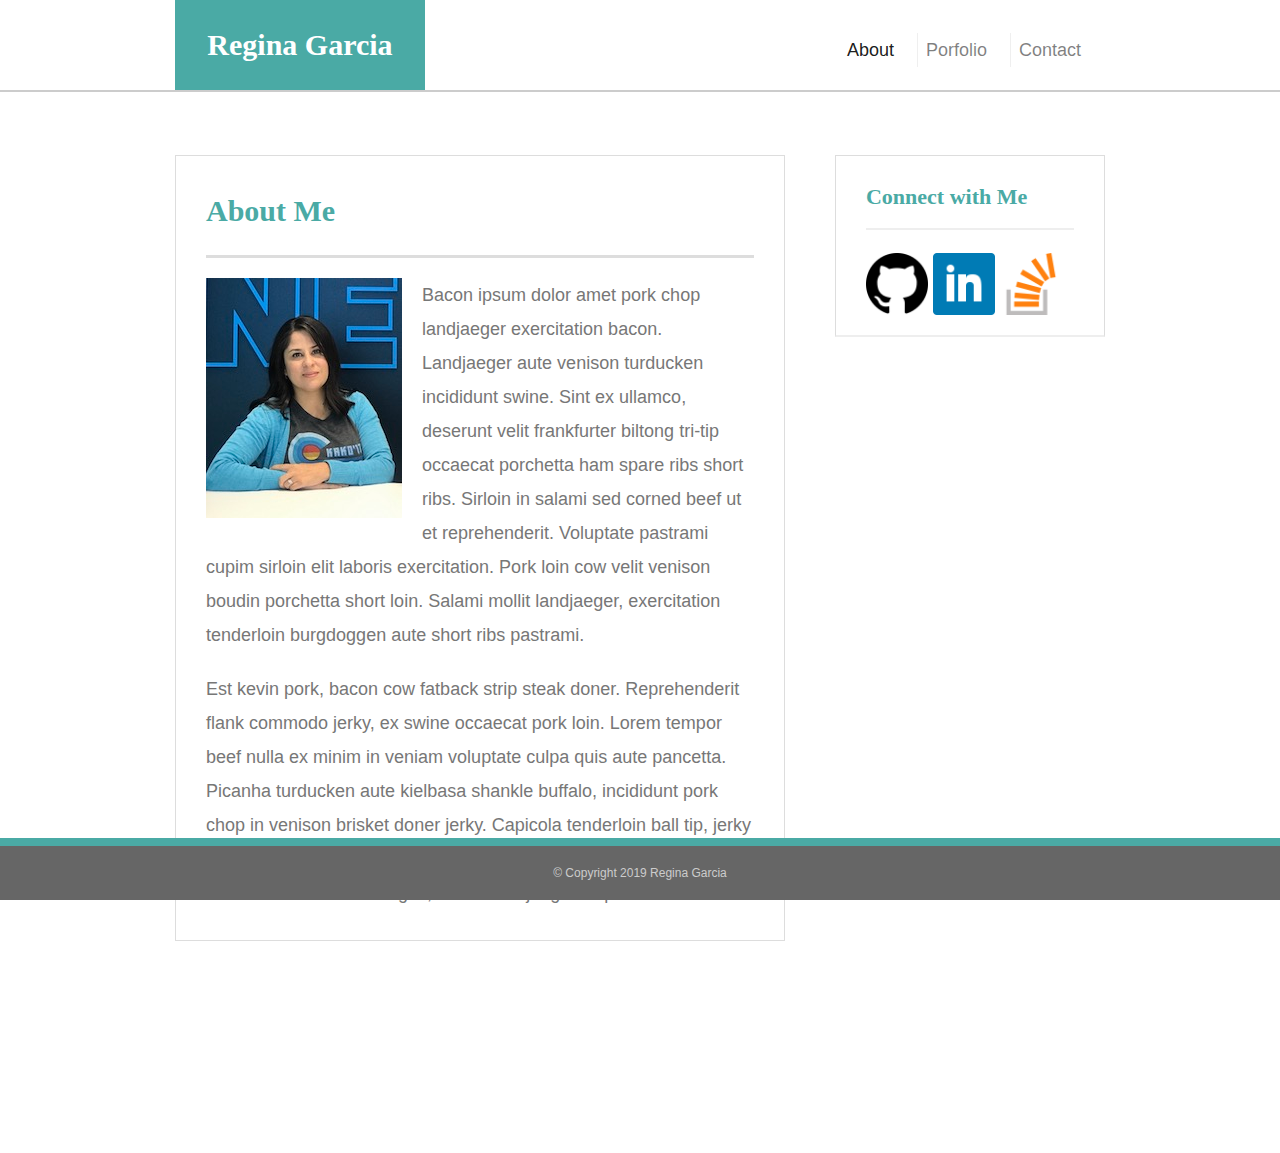
==== index.html @ 682ee4df "add all content for new portfolio" ====
<!DOCTYPE html>
<html lang="en">
<head>
    <title>Regina Garcia</title>
    <meta name="viewport" content="width=device-width, initial-scale=1.0">
    <link rel="stylesheet" type="text/css" 
    href="assets/css/reset.css">
    <link rel="stylesheet" 
    href="https://maxcdn.bootstrapcdn.com/bootstrap/4.0.0/css/bootstrap.min.css">
    <link rel="stylesheet" 
    href="https://stackpath.bootstrapcdn.com/font-awesome/4.7.0/css/font-awesome.min.css">
    <script 
    src="https://cdnjs.cloudflare.com/ajax/libs/jquery/3.2.1/jquery.min.js"></script>
    <script 
    src="https://maxcdn.bootstrapcdn.com/bootstrap/4.0.0/js/bootstrap.min.js"></script>
    <link rel="stylesheet" type="text/css" 
    href="assets/css/style.css">

</head>
<body>
        <header id="masthead">
            <div class="container">
                <a href="index.html" id="logo">Regina Garcia</a>
                    <nav class="navbar navbar-expand-lg navbar-light bg-light">
                        <button class="navbar-toggler" type="button" data-toggle="collapse" data-target="#navbarNav" aria-controls="navbarNav" aria-expanded="false" aria-label="Toggle navigation">
                        <span class="navbar-toggler-icon"></span>
                        </button>
                            <div class="collapse navbar-collapse" id="navbarNav">
                              <ul class="navbar-nav">
                                <li class="nav-item active">
                                <a class="nav-link aboutLink" href="index.html">About <span class="sr-only">(current)</span></a>
                                </li>
                                <li class="nav-item">
                                <a class="nav-link" href="portfolio.html">Porfolio</a>
                                </li>
                                <li class="nav-item">
                                <a class="nav-link" href="contact.html">Contact</a>
                                </li>
                              </ul>
                            </div>
                        </nav>
                </div>
        </header>

    <div id="main-container" class="container">
        <div class="row">
            <div class="col-sm-12 col-md-8">
                <section class="main-container" margin-top="25px">
                    <h1>About Me</h1>

                    <img class="img-fluid" src="assets/images/IMG_4786.jpg" alt="my picture" Align="left" margin="20px" style="margin-right: 20px;">

                    <p>Bacon ipsum dolor amet pork chop landjaeger exercitation bacon. 
                        Landjaeger aute venison turducken incididunt swine. 
                        Sint ex ullamco, deserunt velit frankfurter biltong tri-tip occaecat porchetta ham spare ribs short ribs. 
                        Sirloin in salami sed corned beef ut et reprehenderit. 
                        Voluptate pastrami cupim sirloin elit laboris exercitation. 
                        Pork loin cow velit venison boudin porchetta short loin. 
                        Salami mollit landjaeger, exercitation tenderloin burgdoggen aute short ribs pastrami.
                    </p>

                    <p>
                        Est kevin pork, bacon cow fatback strip steak doner. 
                        Reprehenderit flank commodo jerky, ex swine occaecat pork loin. 
                        Lorem tempor beef nulla ex minim in veniam voluptate culpa quis aute pancetta. 
                        Picanha turducken aute kielbasa shankle buffalo, incididunt pork chop in venison brisket doner jerky. 
                        Capicola tenderloin ball tip, jerky culpa ground round doner do magna short ribs tail esse quis alcatra. 
                        Ut elit veniam fatback fugiat, dolore landjaeger culpa.
                    </p>
                </section>
            </div>

            <div class="col-sm-12 col-md-4">
                <section class="sidebar">
                    <div id="connect">
                        <h2>Connect with Me</h2>
        
                        <a href="https://github.com/regina7361"><img src="assets/images/github.png" class="social" 
                            alt="Github"></a>
        
                        <a href="www.linkedin.com/in/reginargarcia"><img src="assets/images/linkedin.png" class="social" 
                        alt="LinkedIn"></a>
        
                        <a href="https://stackoverflow.com/users/10638604/regina-garcia"><img src="assets/images/Stack_Overflow.png" class="social" 
                        alt="Stack_Overflow"></a>
                    </div>
                </section>
            </div>
        </div>
    </div>

    <footer>
        <div class="container">
            &copy; Copyright 2019 Regina Garcia
        </div>
    </footer>
</body>
</html>
---- assets/css/style.css ----
* {
    box-sizing: border-box;
}

body {
    font-size: 18px;
    line-height: 34px;
    font-family: 'Arial', 'Helvetica Neue', Arial, Helvetica, 
    sans-serif;
    color: #777;
    background: url(/Users/Regina/Bootstrap-Portfolio/assets/images/circuit.png);
}

.container {
    width: 100%;
    max-width: 960px;
    margin: 0 auto;
    clear: both;
}

h1, h2, h3, p {
    margin-bottom: 20px;
}

p:last-child {
    margin-bottom: 0;
}

h1, h2, h3 {
    font-family: 'Georgia', Georgia, 'Times New Roman', Times, serif;
    font-weight: 700;
    color: #4aaaa5;
}

h1 {
    font-size: 30px;
    line-height: 49px;
    border-bottom: 3px solid #ddd;
    padding-bottom: 20px;
}

h2, h3 {
    font-size: 22px;
}

/*header*/

#masthead {
    background: #fff;
    margin: 0 0 30px;
    z-index: 99;
    color: #fff;
    overflow: auto;
    border-bottom: 2px solid #ccc;
    position: fixed;
    width: 100%;
}

#logo {
    width: 250px;
    height: 90px;
    background: #4aaaa5;
    float: left;
    font-family: Georgia, 'Times New Roman', Times, serif;
    text-align: center;
    line-height: 90px;
    color: #fff;
    font-weight: 700;
    font-size: 30px;
    text-decoration: none;
}

nav {
    float: right;
    margin-top: 25px;
}

nav a {
    color: #999;
    text-decoration: none;
    margin-left: 15px;
    display: inline-block;
    border-left: 1px solid #efefef !important;
    padding-left: 15px;
    line-height: 18px;
}

.aboutLink {
    border-left: 0 none !important;
}

nav a:first-child {
    border-left: 0 none;
}

.bg-light {
    background-color: white!important;
}

/*main*/
#main-container {
    padding-top: 130px;
}

.main-container {
    background: #fff;
    padding: 30px;
    margin: 0 0 150px 0;
    width: 100%;
    max-width: 650px;
    float: left;
    border: 1px solid #ddd;
    margin-top: 25px;
    
}

.auth-image {
    width: 200px;
    height: auto;
    margin-top: 10px;
    float: left;
    margin-right: 25px;
}

/*sidebar*/
.sidebar {
    background: #fff;
    padding: 30px;
    width: 100%;
    max-width: 270px;
    float: right;
    border: 1px solid #ddd;
    margin-bottom: 20px;
    margin-top:25px;
}

h3, .sidebar, h2 {
    border-bottom: 2px solid #eee;
    padding-bottom: 20px;
    margin-bottom: 15px;
    line-height: 22px;
}

.social {
    width: 62px;
    height: 62px;
    margin-top: 8px;
    margin-right: 5px;
}

.social:last-child {
    margin-right: 0;
}

/*footer*/

footer {
    background: #666;
    color: #fff;
    padding: 10px 0;
    clear: both;
    border-top: 8px solid #4aaaa5;
    color: #ccc;
    font-size: 12px;
    text-align: center;
    position: sticky;
    width: 100%;
    bottom: 0;
}

/*portfolio*/
.work {
    width: 225px;
    overflow: auto;
    position: relative;
    float: left;
    margin: 20px 0 25px;
}

.work:nth-child(even) {
    margin-right: 40px;
}

.work img {
    width: 225px;
    height: 150px;
    border: 0 none;
}

.work h3 {
    border-bottom: 0;
    background: #4aaaa5;
    color: #fff;
    text-align: center;
    position: absolute;
    bottom: 20px;
    padding:15px;
    width:100%;
    line-height: 30px;
    margin-bottom: 0;
    font-weight: 300;
    opacity: .9;
}


/*contact*/
#contact-form ul {
    margin-bottom: 20px;    
}

#contact-form li {
    margin-bottom: 10px;
}

label,
input[type=text],
input[type=email],
textarea {
    display: block;
    width: 100%;
}

input[type=text],
input[type=email],
textarea {
    height: 35px;
    border: 1px solid #ddd;
    padding: 0 10px;
    font-size: 14px;
}

textarea {
    height: 200px;
}

input[type=submit] {
    background: #4aaaa5;
    border: 0 none;
    color: #fff;
    font-size: 18px;
    padding: 10px 30px;
    cursor: pointer;    
}


@media screen and (max-width: 640px) {
    main, body, .nav, .bio, container, .auth-image, .main-container img
    {
        width: 100%;
    }
}
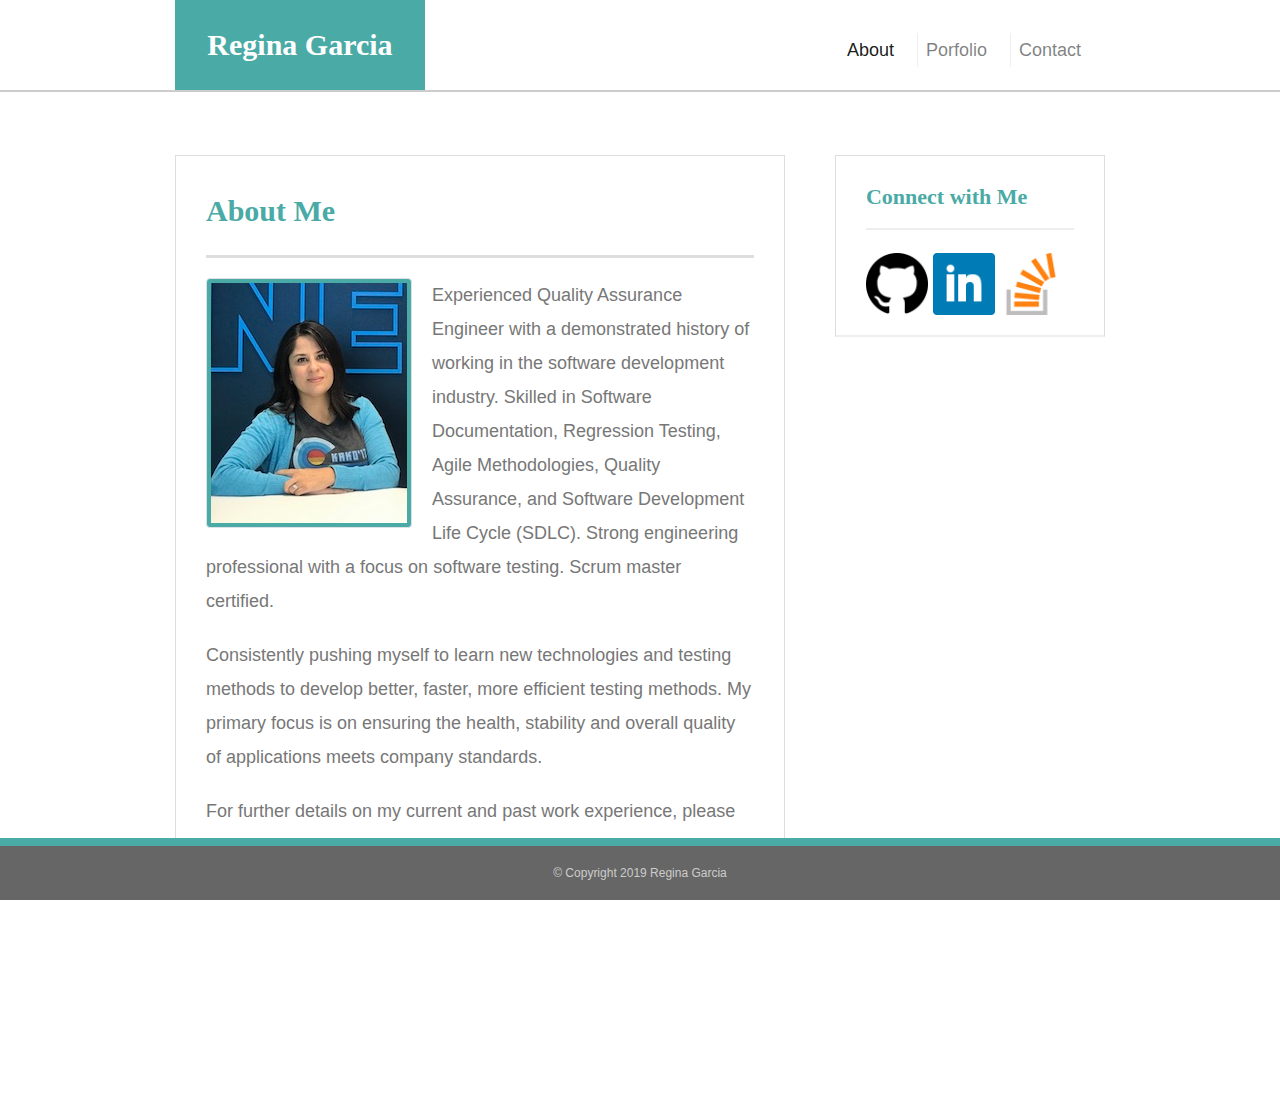
==== commit 646a0d8e: "updated pages" ====
--- a/index.html
+++ b/index.html
@@ -48,25 +48,19 @@
                 <section class="main-container" margin-top="25px">
                     <h1>About Me</h1>
 
-                    <img class="img-fluid" src="assets/images/IMG_4786.jpg" alt="my picture" Align="left" margin="20px" style="margin-right: 20px;">
+                    <img class="img-thumbnail" src="assets/images/IMG_4786.jpg" alt="my picture" Align="left" margin="20px" style="margin-right: 20px;">
 
-                    <p>Bacon ipsum dolor amet pork chop landjaeger exercitation bacon. 
-                        Landjaeger aute venison turducken incididunt swine. 
-                        Sint ex ullamco, deserunt velit frankfurter biltong tri-tip occaecat porchetta ham spare ribs short ribs. 
-                        Sirloin in salami sed corned beef ut et reprehenderit. 
-                        Voluptate pastrami cupim sirloin elit laboris exercitation. 
-                        Pork loin cow velit venison boudin porchetta short loin. 
-                        Salami mollit landjaeger, exercitation tenderloin burgdoggen aute short ribs pastrami.
+                    <p>Experienced Quality Assurance Engineer with a demonstrated history of working in the software development industry. 
+                        Skilled in Software Documentation, Regression Testing, Agile Methodologies, Quality Assurance, and Software 
+                        Development Life Cycle (SDLC). Strong engineering professional with a focus on software testing. Scrum master certified.
                     </p>
 
                     <p>
-                        Est kevin pork, bacon cow fatback strip steak doner. 
-                        Reprehenderit flank commodo jerky, ex swine occaecat pork loin. 
-                        Lorem tempor beef nulla ex minim in veniam voluptate culpa quis aute pancetta. 
-                        Picanha turducken aute kielbasa shankle buffalo, incididunt pork chop in venison brisket doner jerky. 
-                        Capicola tenderloin ball tip, jerky culpa ground round doner do magna short ribs tail esse quis alcatra. 
-                        Ut elit veniam fatback fugiat, dolore landjaeger culpa.
+                        Consistently pushing myself to learn new technologies and testing methods to develop better, faster, more efficient testing methods. 
+                        My primary focus is on ensuring the health, stability and overall quality of applications meets company standards. 
                     </p>
+
+                    <p>For further details on my current and past work experience, please click <a href="https://docs.google.com/document/d/1tSr1DBULCCgIYnIPBmNGkChRMDKsbouLEHc-bKdyzAk/edit?usp=sharing" download>here</a>.</p>
                 </section>
             </div>
 
@@ -95,4 +89,14 @@
         </div>
     </footer>
 </body>
-</html>+</html>
+
+<!--1. update resume 
+    2. Change CONTACT PAGE
+        a. add contact information (email address and phone number)
+        b. remove contact form
+    3. Fix connect with me for mobile responsiveness
+    4. update the readme on all project pages
+    5. refactor code to make it more readable
+    6. make it a single index page versus 3 separate html
+ -->--- a/assets/css/style.css
+++ b/assets/css/style.css
@@ -41,6 +41,10 @@
 
 h2, h3 {
     font-size: 22px;
+}
+
+.img-thumbnail {
+    background: #4aaaa5;
 }
 
 /*header*/
@@ -163,7 +167,7 @@
     color: #ccc;
     font-size: 12px;
     text-align: center;
-    position: sticky;
+    position: sticky !important;
     width: 100%;
     bottom: 0;
 }
